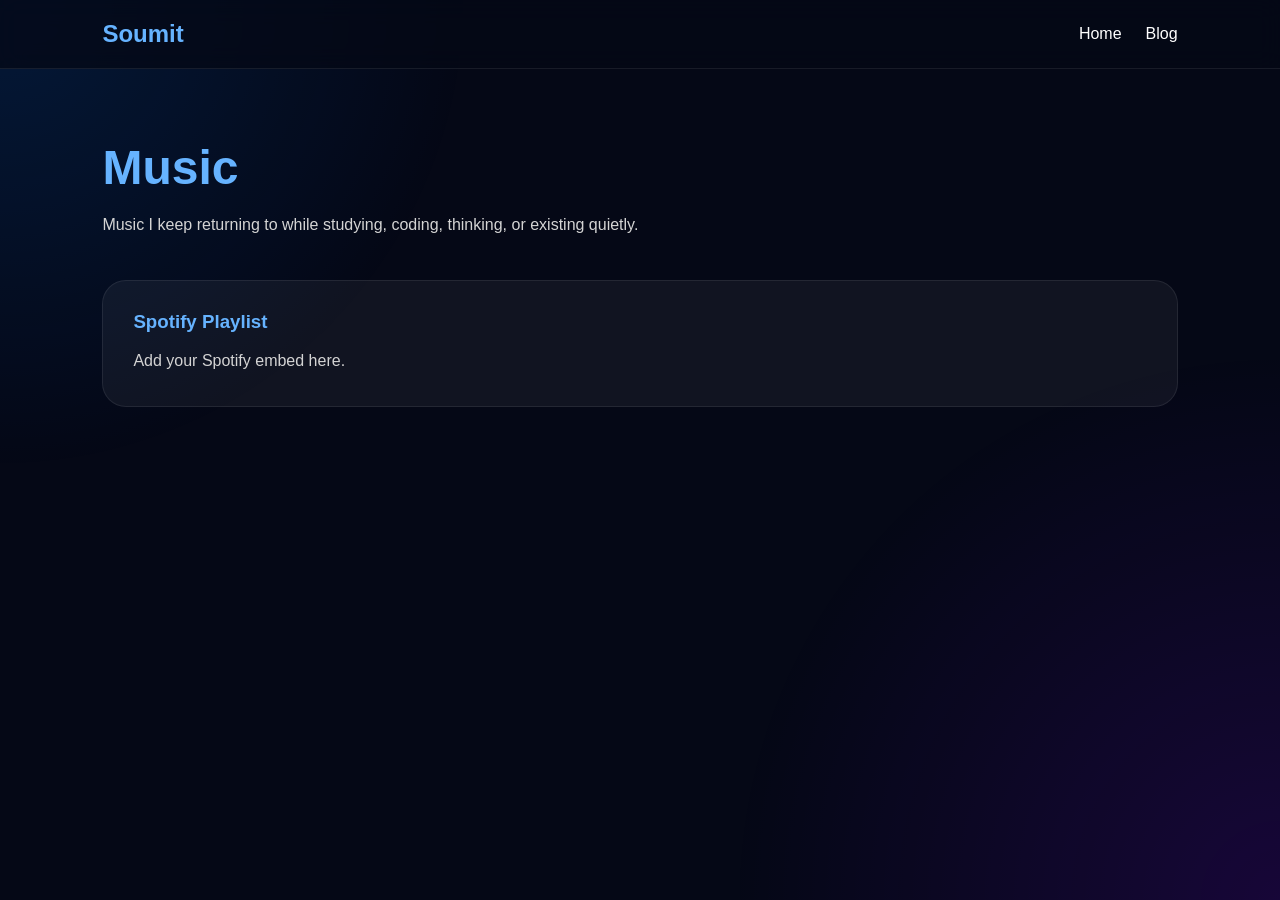
==== music.html @ 80989f75 "Add files via upload" ====
<!-- music.html -->
<!DOCTYPE html>
<html lang="en">
<head>
<meta charset="UTF-8">
<meta name="viewport" content="width=device-width, initial-scale=1.0">
<title>Music</title>
<link rel="stylesheet" href="style.css">
</head>

<body>

<nav>
<div class="logo">Soumit</div>
<ul>
<li><a href="index.html">Home</a></li>
            <li><a href="blog.html">Blog</a></li>
</ul>
</nav>

<section class="page">

<h1 class="section-title">Music</h1>

<p class="section-subtitle">
Music I keep returning to while studying,
coding, thinking, or existing quietly.
</p>

<div class="content-card">

<h3>Spotify Playlist</h3>

<p>Add your Spotify embed here.</p>

</div>

</section>

</body>
</html>
---- style.css ----
/* ========================================================= */
/* ======================= style.css ======================= */
/* ========================================================= */

* {
    margin: 0;
    padding: 0;
    box-sizing: border-box;
    scroll-behavior: smooth;
}

body {

    font-family: 'Poppins', sans-serif;
    background: #050816;
    color: white;
    overflow-x: hidden;
}

body::before {

    content: "";
    position: fixed;

    width: 100%;
    height: 100%;

    background:
        radial-gradient(circle at top left,
        rgba(0,119,255,0.15),
        transparent 30%),

        radial-gradient(circle at bottom right,
        rgba(128,0,255,0.15),
        transparent 35%);

    z-index: -1;
}

nav {

    position: fixed;
    top: 0;
    width: 100%;

    padding: 20px 8%;

    display: flex;
    justify-content: space-between;
    align-items: center;

    background: rgba(5,8,22,0.75);

    backdrop-filter: blur(12px);

    border-bottom: 1px solid rgba(255,255,255,0.08);

    z-index: 1000;
}

.logo {

    font-size: 1.5rem;
    font-weight: 700;
    color: #66b3ff;
}

nav ul {

    display: flex;
    list-style: none;
    gap: 24px;
}

nav ul li a {

    color: white;
    text-decoration: none;
    transition: 0.3s ease;
}

nav ul li a:hover {

    color: #66b3ff;
}

.hero {

    min-height: 100vh;

    display: flex;
    justify-content: space-between;
    align-items: center;

    gap: 60px;

    padding: 140px 8% 80px;

    flex-wrap: wrap;
}

.hero-text {

    flex: 1;
}

.hero-text h1 {

    font-size: 4.5rem;
    line-height: 1.1;

    margin-bottom: 20px;
}

.hero-text h1 span {

    color: #66b3ff;
}

.hero-text p {

    max-width: 750px;

    color: #d6d6d6;

    line-height: 1.8;

    font-size: 1.1rem;
}

.buttons {

    margin-top: 30px;

    display: flex;
    gap: 20px;
}

.btn {

    padding: 14px 28px;

    border-radius: 12px;

    text-decoration: none;

    font-weight: 600;

    transition: 0.3s ease;
}

.primary {

    background: linear-gradient(135deg,#0077ff,#6a00ff);
    color: white;
}

.secondary {

    border: 1px solid rgba(255,255,255,0.15);
    color: white;
}

.btn:hover {

    transform: translateY(-4px);
}

.hero-image img {

    width: 350px;

    border-radius: 24px;

    border: 2px solid rgba(255,255,255,0.08);

    box-shadow: 0 20px 60px rgba(0,0,0,0.4);
}

.cards-section {

    padding: 20px 8% 80px;
}

.main-grid {

    display: grid;

    grid-template-columns: repeat(auto-fit,minmax(280px,1fr));

    gap: 24px;
}

.main-card {

    text-decoration: none;
    color: white;

    background: rgba(255,255,255,0.05);

    border: 1px solid rgba(255,255,255,0.08);

    border-radius: 24px;

    overflow: hidden;

    transition: 0.35s ease;

    backdrop-filter: blur(10px);
}

.main-card:hover {

    transform: translateY(-8px);

    border-color: rgba(102,179,255,0.35);

    box-shadow: 0 15px 40px rgba(0,0,0,0.3);
}

.main-card img {

    width: 100%;
    height: 240px;

    object-fit: cover;
}

.card-content {

    padding: 24px;
}

.card-content h2 {

    color: #66b3ff;

    margin-bottom: 12px;
}

.card-content p {

    color: #d5d5d5;

    line-height: 1.7;
}

.page {

    padding: 140px 8% 80px;
}

.section-title {

    font-size: 3rem;

    color: #66b3ff;

    margin-bottom: 16px;
}

.section-subtitle {

    color: #d4d4d4;

    max-width: 900px;

    line-height: 1.8;

    margin-bottom: 40px;
}

.content-card {

    background: rgba(255,255,255,0.05);

    border: 1px solid rgba(255,255,255,0.08);

    border-radius: 24px;

    padding: 30px;

    margin-bottom: 24px;
}

.content-card h3 {

    color: #66b3ff;

    margin-bottom: 14px;
}

.content-card p {

    color: #d4d4d4;

    line-height: 1.8;
}

.gallery {

    display: grid;

    grid-template-columns: repeat(auto-fit,minmax(250px,1fr));

    gap: 20px;

    margin-top: 30px;
}

.gallery img {

    width: 100%;
    height: 250px;

    object-fit: cover;

    border-radius: 18px;
}

.placeholder-tile {

    width: 100%;
    height: 240px;

    display: flex;
    flex-direction: column;
    align-items: center;
    justify-content: center;
    gap: 8px;

    background: rgba(255,255,255,0.04);
    border: 1px dashed rgba(255,255,255,0.15);
    border-radius: 18px;

    color: #7a86a6;
    font-size: 0.9rem;
}

.gallery .placeholder-tile {
    height: 250px;
    border-radius: 18px;
}

.placeholder-tile .icon {
    font-size: 2rem;
}

.post-date {

    display: inline-block;

    color: #8ec5ff;

    font-size: 0.85rem;
    letter-spacing: 0.5px;
    text-transform: uppercase;

    margin-bottom: 10px;
}

@media(max-width:900px) {

    nav ul {

        display: none;
    }

    .hero {

        flex-direction: column-reverse;

        text-align: center;
    }

    .hero-text h1 {

        font-size: 3rem;
    }

    .buttons {

        justify-content: center;
    }
}
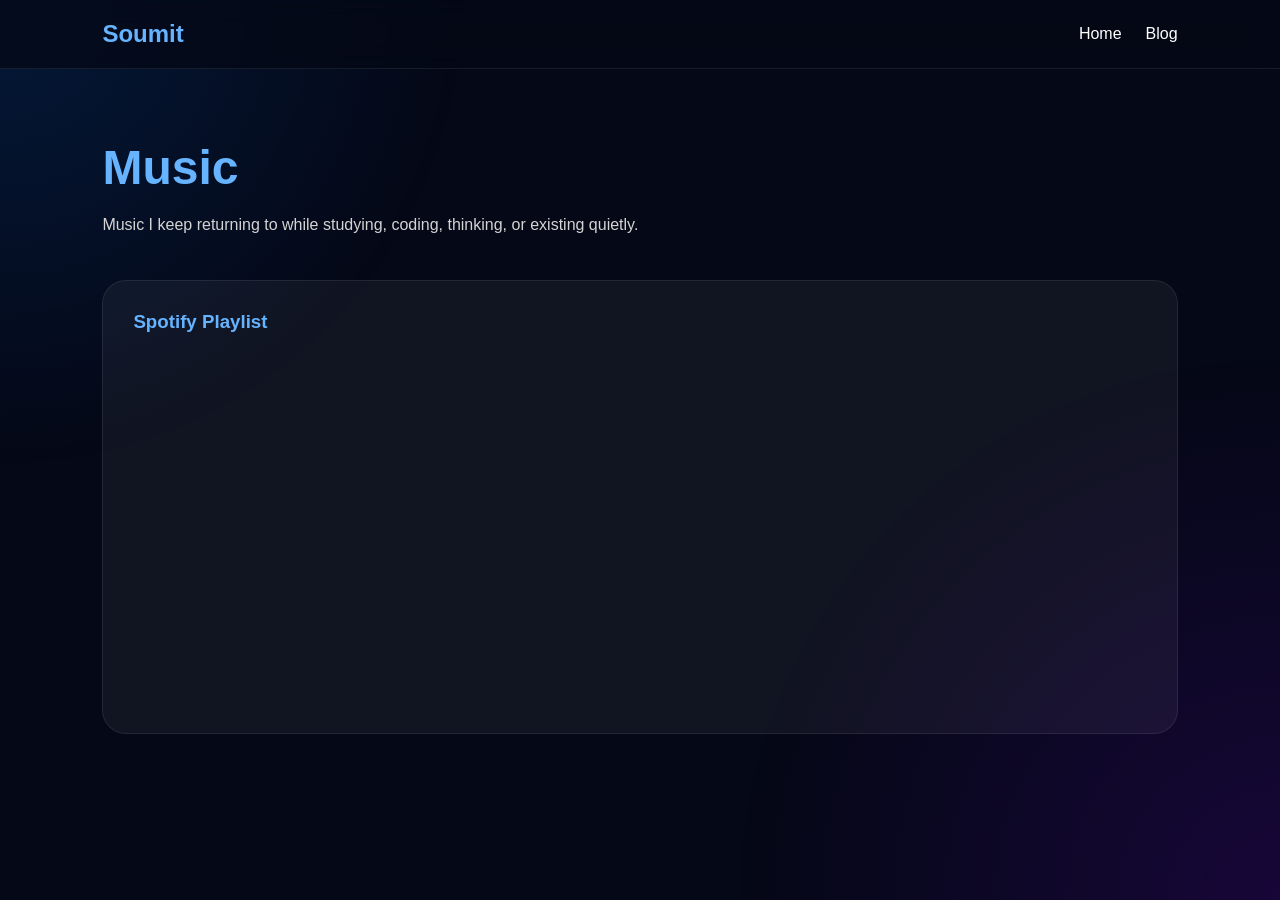
==== commit 0400a28a: "Add Spotify playlist embed to music.html" ====
--- a/music.html
+++ b/music.html
@@ -31,7 +31,7 @@
 
 <h3>Spotify Playlist</h3>
 
-<p>Add your Spotify embed here.</p>
+<iframe data-testid="embed-iframe" style="border-radius:12px" src="https://open.spotify.com/embed/playlist/1m34JwhEswJytaKYUAfDl5?utm_source=generator&si=f7b9311c769b4deb" width="100%" height="352" frameBorder="0" allowfullscreen="" allow="autoplay; clipboard-write; encrypted-media; fullscreen; picture-in-picture" loading="lazy"></iframe>
 
 </div>
 
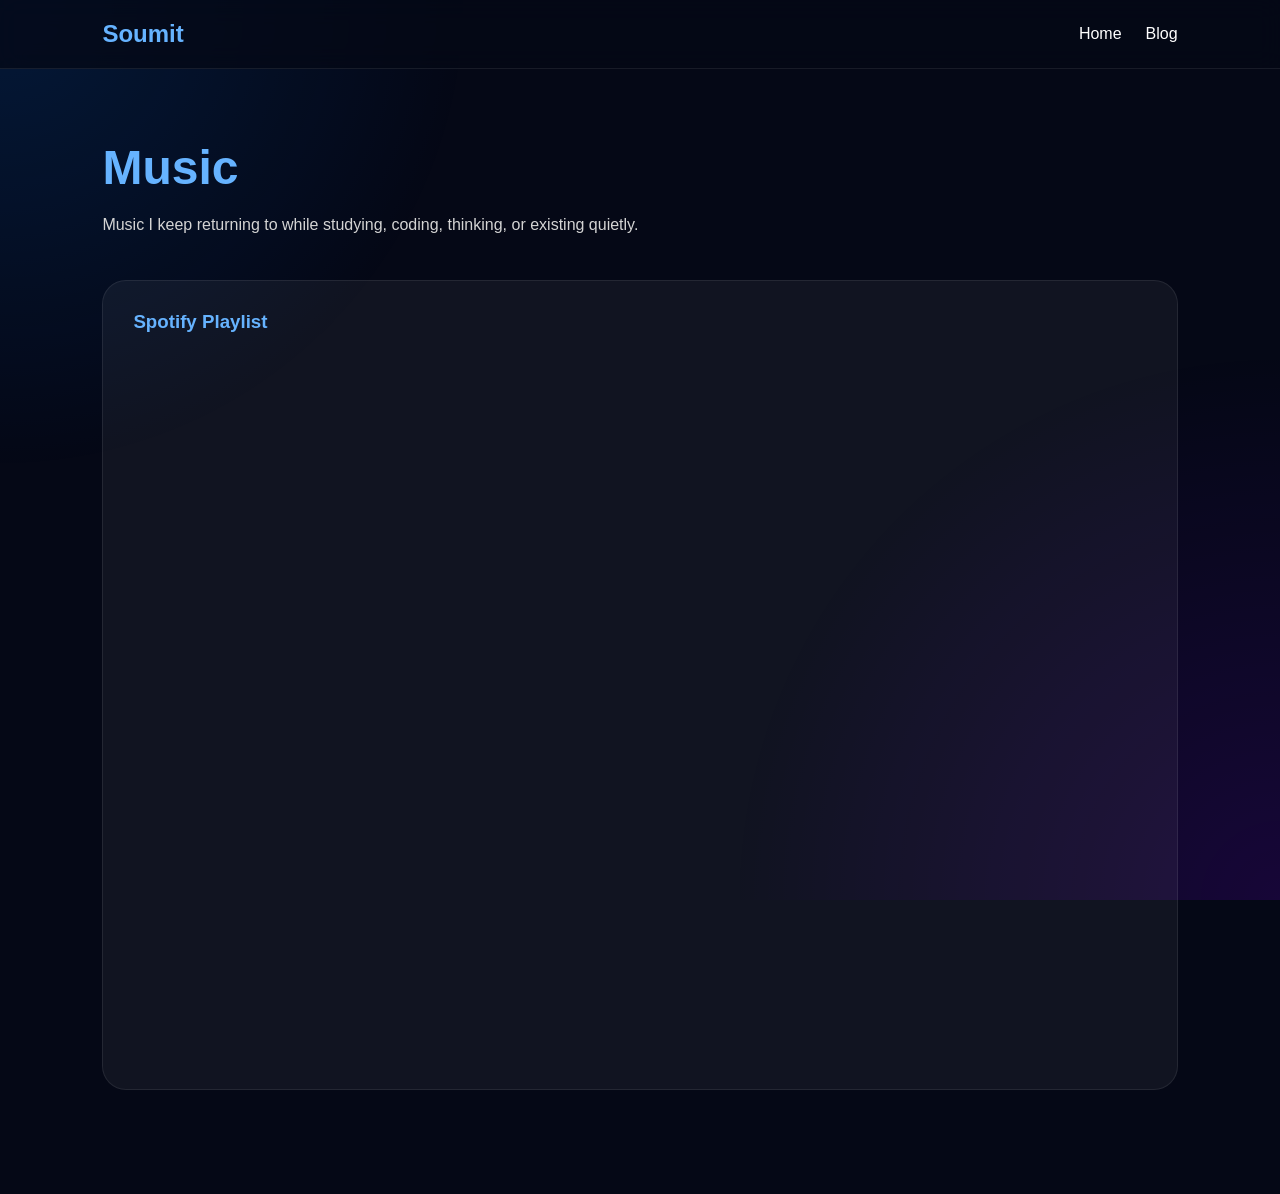
==== commit b01731cd: "Update music.html" ====
--- a/music.html
+++ b/music.html
@@ -32,7 +32,7 @@
 <h3>Spotify Playlist</h3>
 
 <iframe data-testid="embed-iframe" style="border-radius:12px" src="https://open.spotify.com/embed/playlist/1m34JwhEswJytaKYUAfDl5?utm_source=generator&si=f7b9311c769b4deb" width="100%" height="352" frameBorder="0" allowfullscreen="" allow="autoplay; clipboard-write; encrypted-media; fullscreen; picture-in-picture" loading="lazy"></iframe>
-
+<iframe data-testid="embed-iframe" style="border-radius:12px" src="https://open.spotify.com/embed/playlist/4J4Deecswr9ep0rG7q4b8K?utm_source=generator&si=efef704fa10d49c5" width="100%" height="352" frameBorder="0" allowfullscreen="" allow="autoplay; clipboard-write; encrypted-media; fullscreen; picture-in-picture" loading="lazy"></iframe>
 </div>
 
 </section>
